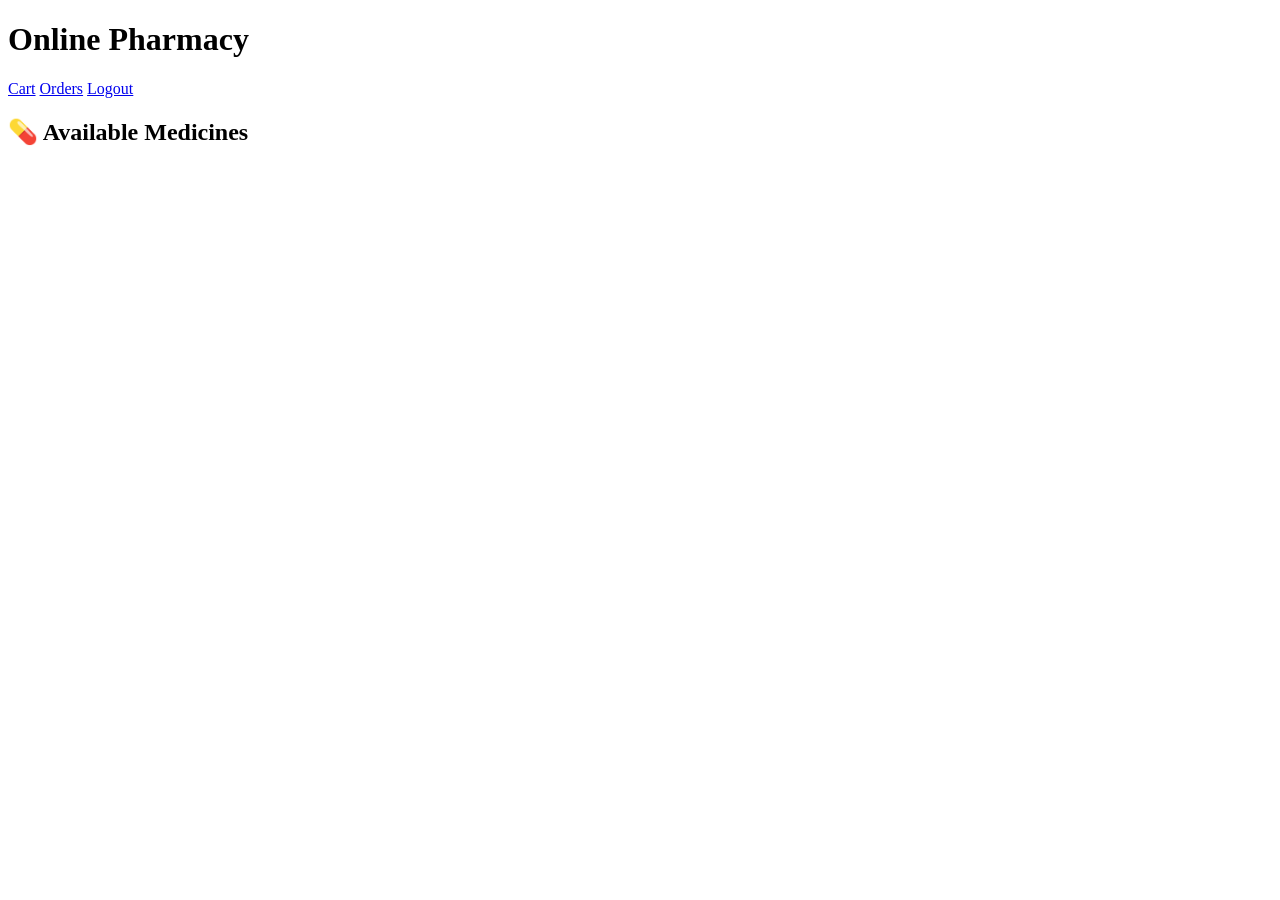
==== src/main/resources/templates/medicines.html @ a92e1d81 "first commit" ====
<!DOCTYPE html>
<html>
<head>
    <title>Medicines</title>
    <link rel="stylesheet" href="/css/style.css">

    <!-- Google Font -->
    <link href="https://fonts.googleapis.com/css2?family=Poppins:wght@300;400;600&display=swap" rel="stylesheet">
</head>

<body onload="checkAuth()">

<!-- HEADER -->
<header class="main-header">
    <h1>Online Pharmacy</h1>

    <nav class="nav">
        <a href="/cart">Cart</a>
        <a href="/orders">Orders</a>
        <a href="#" onclick="logout()">Logout</a>
    </nav>
</header>

<!-- PAGE TITLE -->
<h2 class="title">💊 Available Medicines</h2>

<!-- MEDICINE GRID -->
<div class="container">
    <div id="medicineList" class="grid"></div>
</div>

<!-- ✅ FIXED: include auth.js -->
<script src="/js/api.js"></script>
<script src="/js/auth.js"></script>
<script src="/js/medicine.js"></script>

</body>
</html>
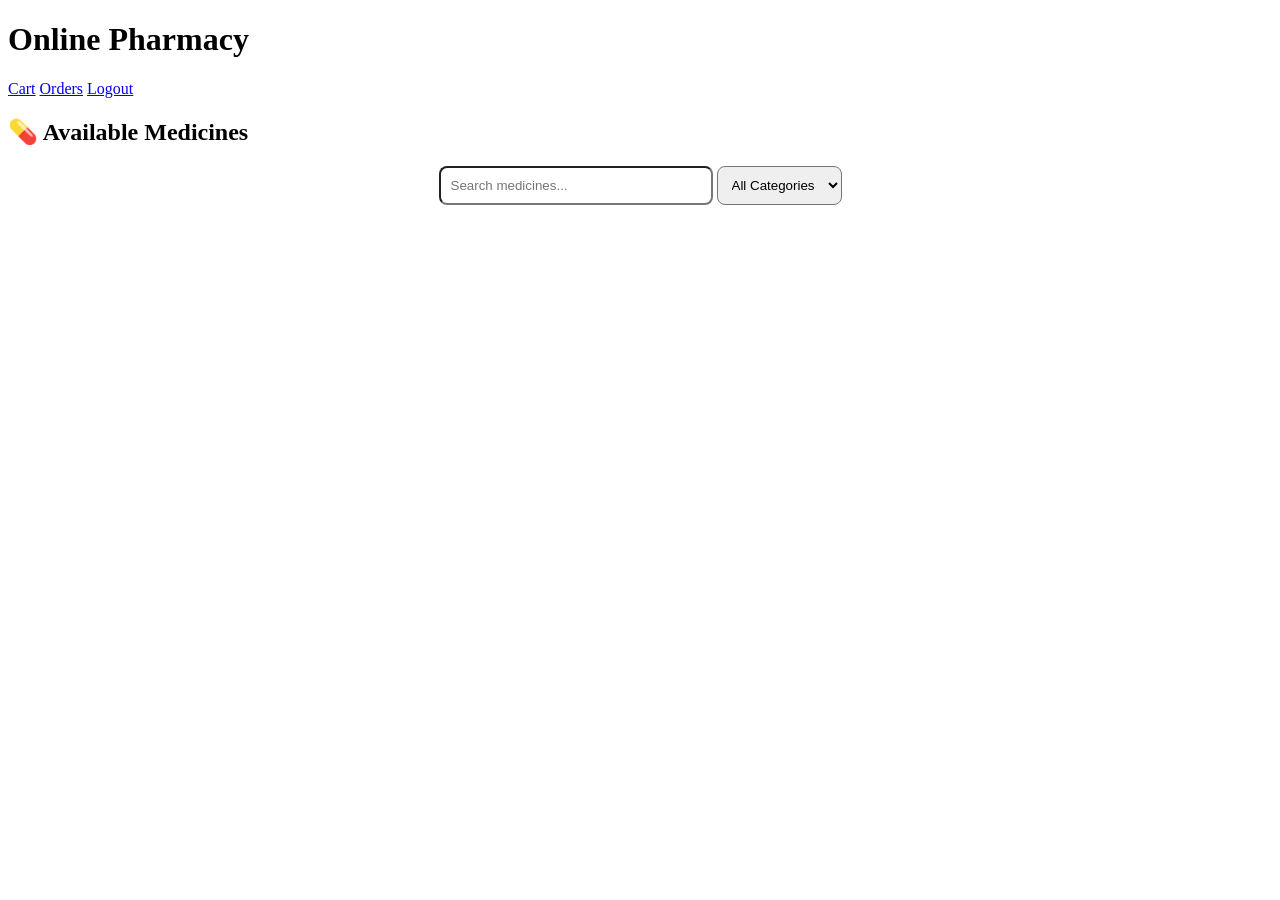
==== commit c2b4d4c0: "second" ====
--- a/src/main/resources/templates/medicines.html
+++ b/src/main/resources/templates/medicines.html
@@ -26,6 +26,18 @@
 
 <!-- MEDICINE GRID -->
 <div class="container">
+<div style="text-align:center; margin:20px;">
+    <input type="text" id="searchInput" placeholder="Search medicines..." 
+           style="padding:10px; width:250px; border-radius:8px;">
+
+    <select id="categoryFilter" style="padding:10px; border-radius:8px;">
+        <option value="">All Categories</option>
+        <option value="Fever">Fever</option>
+        <option value="Cold">Cold</option>
+        <option value="Pain">Pain</option>
+        <option value="Vitamins">Vitamins</option>
+    </select>
+</div>
     <div id="medicineList" class="grid"></div>
 </div>
 
